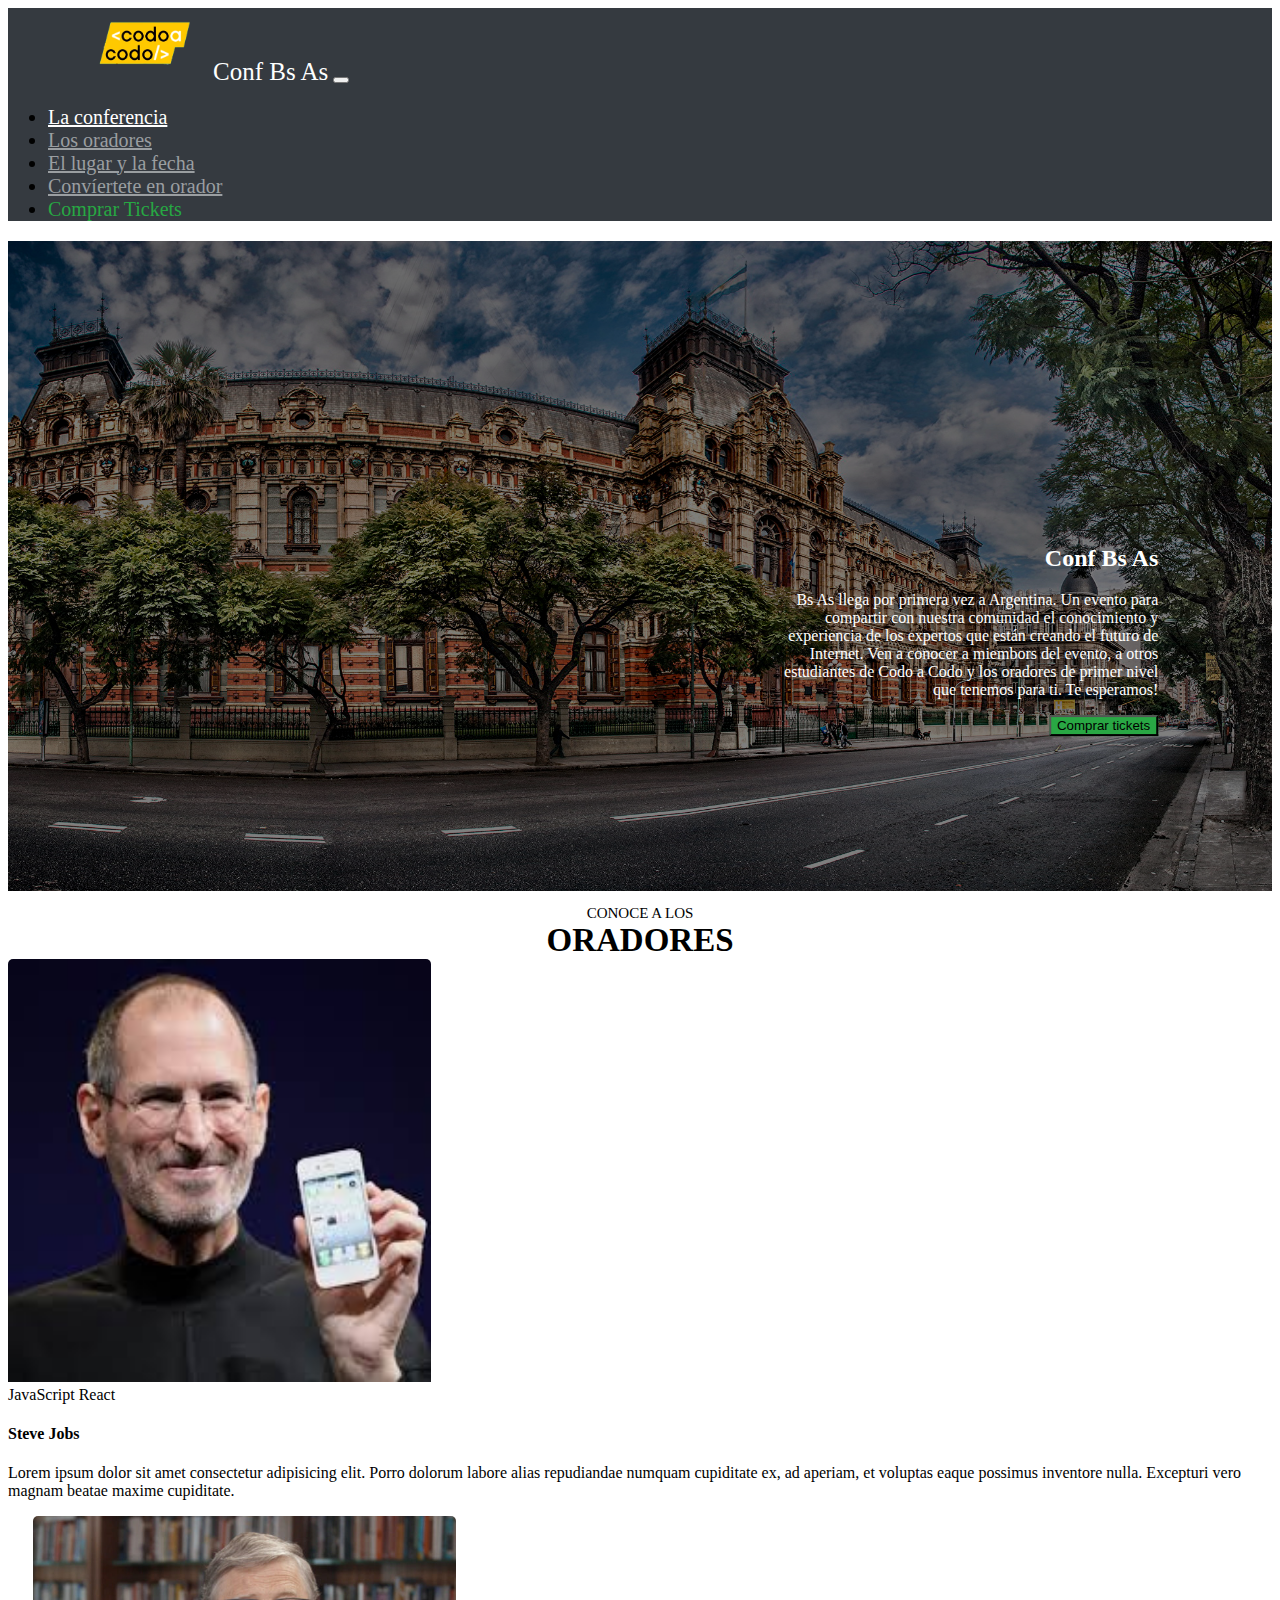
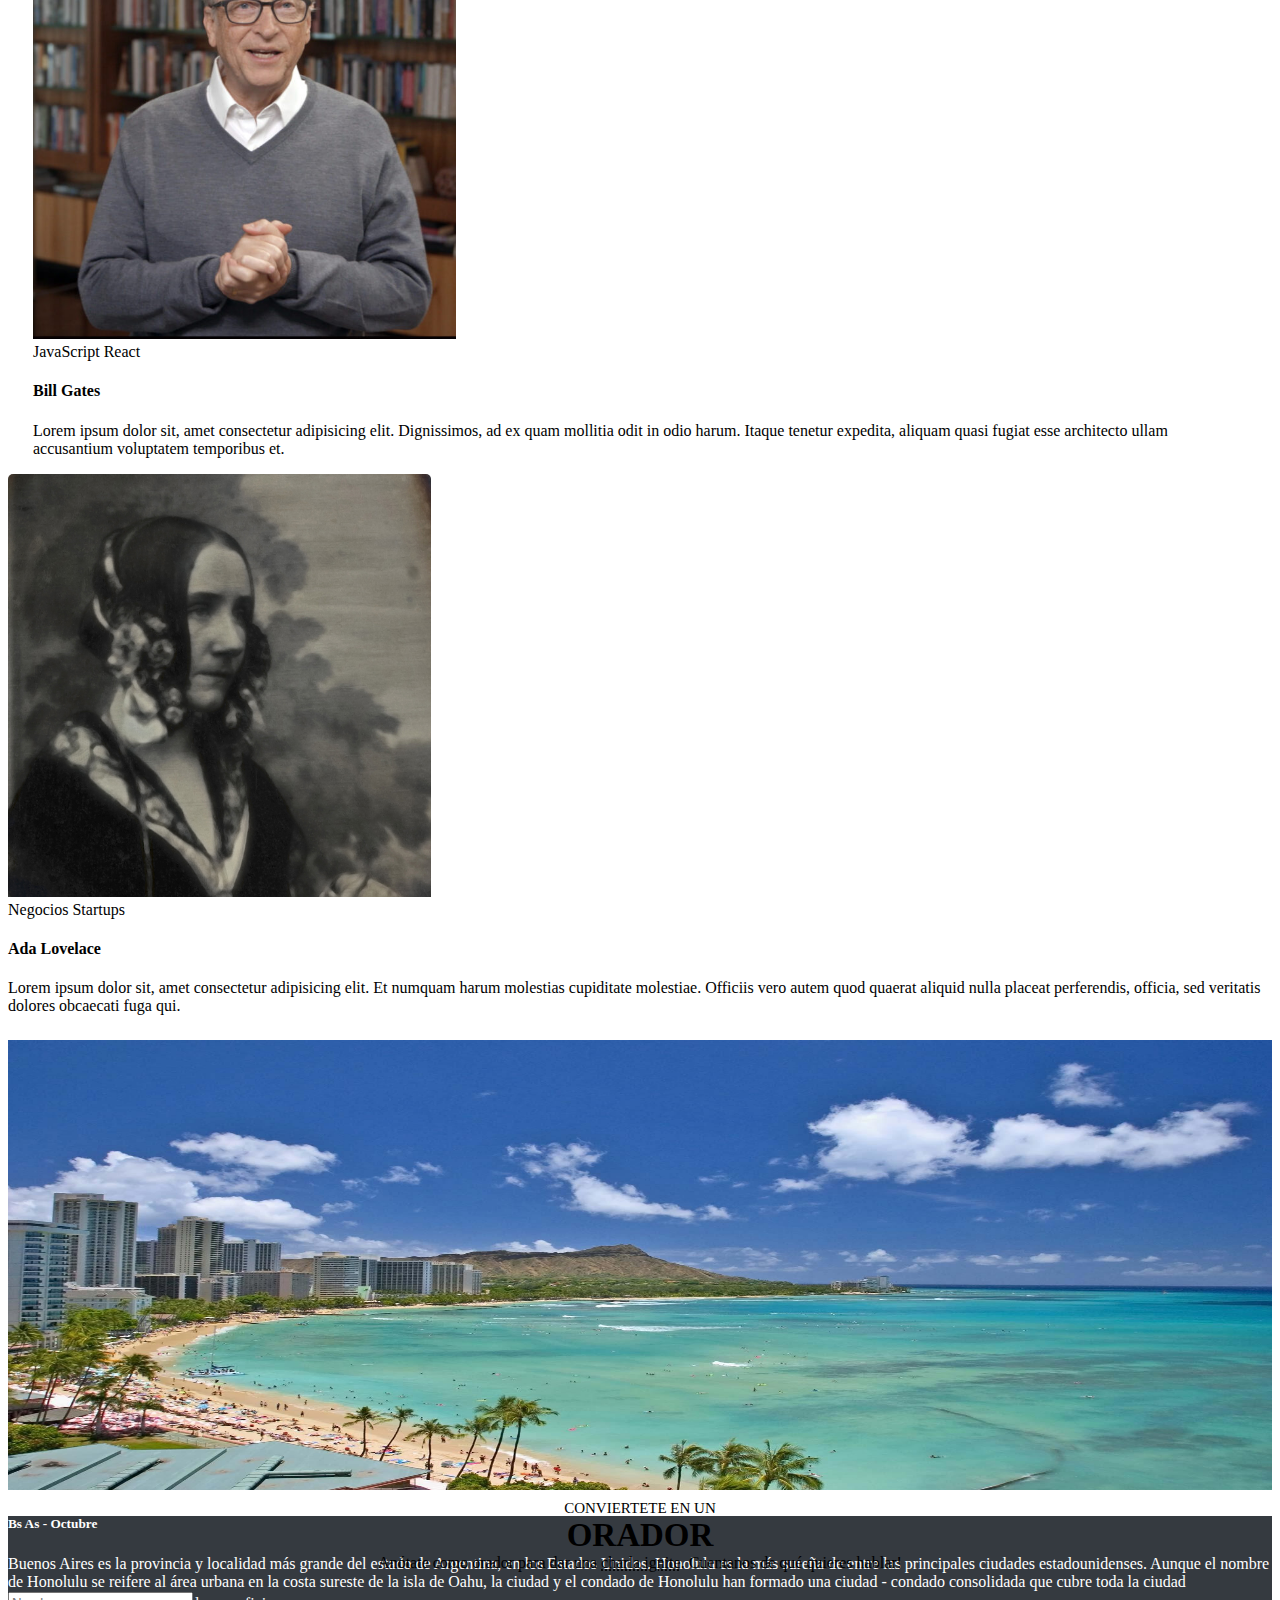
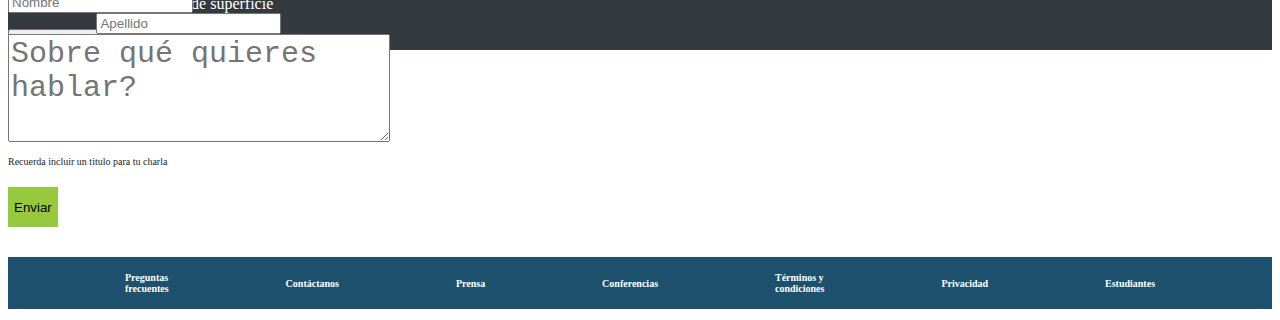
==== index.html @ 28a29949 "proyecto terminado" ====
<!DOCTYPE html>
<html lang="en">

<head>
    <meta charset="UTF-8">
    <meta http-equiv="X-UA-Compatible" content="IE=edge">
    <meta name="viewport" content="width=device-width, initial-scale=1.0">
    <title>Document</title>

    <link href="https://cdn.jsdelivr.net/npm/bootstrap@5.1.3/dist/css/bootstrap.min.css" rel="stylesheet" integrity="sha384-1BmE4kWBq78iYhFldvKuhfTAU6auU8tT94WrHftjDbrCEXSU1oBoqyl2QvZ6jIW3" crossorigin="anonymous">
    <link rel="stylesheet" href="style.css">
</head>

<body>
    <header>
        <nav class="navbar navbar-expand-lg navbar-light bg-light encabezado">

            <div class="container-fluid">
                <img src="media/codoacodo.png" alt="" class="logo">
                <a class="navbar-brand" id="confBsAs">Conf Bs As</a>
                <button class="navbar-toggler" type="button" data-bs-toggle="collapse" data-bs-target="#navbarScroll" aria-controls="navbarScroll" aria-expanded="false" aria-label="Toggle navigation">
                <span class="navbar-toggler-icon"></span>
              </button>
                <div class="collapse navbar-collapse" id="navbarScroll">
                    <ul class="navbar-nav me-auto my-2 my-lg-0 navbar-nav-scroll navbar-left " style="--bs-scroll-height: 100px;">

                    </ul>
                    <ul class="nav navbar-nav navbar-left">
                        <li class="nav-item">
                            <a class="nav-link active " href="#" id="conferencia" aria-current="page">La conferencia</a>
                        </li>
                        <li class="nav-item">

                            <a class="nav-link " href="#conoce-a-los" id="oradores-nav">Los oradores</a>
                        </li>
                        <li class="nav-item">
                            <a class="nav-link" href="#ubicacion" id="lugaryfecha">El lugar y la fecha</a>
                        </li>
                        <li class="nav-item">
                            <a class="nav-link" href="#formulario" id="conviertete">Convíertete en orador</a>
                        </li>
                        <li class="nav-item  ">
                            <a class="nav-link " id="comprar">Comprar Tickets</a>
                        </li>
                    </ul>

                </div>
            </div>
        </nav>

    </header>


    <!-- <div class="card bg-dark text-white">
        <img src="media/hawaii.jpg" class="card-img" alt="...">
        <div class="card-img-overlay">
            <h5 class="card-title">Conf Bs As</h5>
            <p class="card-text">Bs As llega por primera vez a Argentina. Un evento para compartir con nuestra comunidad el conocimiento y experiencia de los expertos que están creando el futuro de Internet. Ven a conocer a miembors del evento, a otros estudiantes de Codo
                a Codo y los oradores de primer nivel que tenemos para ti. Te esperamos!</p>
        </div>
    </div> -->

    <container class="contenedor">
        <img class="imagenBA" src="media/hawaii.jpg" />

        <div class="centrado">
            <h2>Conf Bs As</h2>
            <p>Bs As llega por primera vez a Argentina. Un evento para compartir con nuestra comunidad el conocimiento y experiencia de los expertos que están creando el futuro de Internet. Ven a conocer a miembors del evento, a otros estudiantes de Codo
                a Codo y los oradores de primer nivel que tenemos para ti. Te esperamos!</p>
            <div class="contenedor-botones">
                <a href="#formulario" class="btn btn-outline-light ">Quiero ser orador</a>
                <button type="button" class="btn btn-success " id="comp">Comprar tickets</button>
            </div>
        </div>

    </container>

    <section>
        <div class="conoce-oradores">
            <p id="conoce-a-los">CONOCE A LOS</p>
            <p id="oradores">ORADORES</p>
        </div>
        <div class="card-group container" id="cuerpo">
            <div class="card">
                <img src="media/steve.jpg" class="card-img-top card-image" id="steve" alt="...">
                <div class="card-body">
                    <div>
                        <span class="badge bg-warning text-dark">JavaScript</span>
                        <span class="badge bg-info text-dark">React</span>
                    </div>
                    <h4 class="card-title">Steve Jobs</h5>
                        <p class="card-text">Lorem ipsum dolor sit amet consectetur adipisicing elit. Porro dolorum labore alias repudiandae numquam cupiditate ex, ad aperiam, et voluptas eaque possimus inventore nulla. Excepturi vero magnam beatae maxime cupiditate.</p>
                </div>
            </div>

            <div class="card card-bill">
                <!-- Bill gates-->
                <img src="media/bill.jpg" class="card-img-top card-image" id="bill" alt="...">
                <div class="card-body ">
                    <div>
                        <span class="badge bg-warning text-dark">JavaScript</span>
                        <span class="badge bg-info text-dark">React</span>
                    </div>
                    <h4 class="card-title">Bill Gates</h5>
                        <p class="card-text">Lorem ipsum dolor sit, amet consectetur adipisicing elit. Dignissimos, ad ex quam mollitia odit in odio harum. Itaque tenetur expedita, aliquam quasi fugiat esse architecto ullam accusantium voluptatem temporibus et.</p>
                </div>
            </div>

            <div class="card">
                <img src="media/ada.jpeg" class="card-img-top card-image" id="ada" alt="...">
                <div class="card-body">
                    <div>
                        <span class="badge bg-secondary">Negocios</span>
                        <span class="badge bg-danger">Startups</span>
                    </div>
                    <h4 class="card-title">Ada Lovelace</h5>
                        <p class="card-text">Lorem ipsum dolor sit, amet consectetur adipisicing elit. Et numquam harum molestias cupiditate molestiae. Officiis vero autem quod quaerat aliquid nulla placeat perferendis, officia, sed veritatis dolores obcaecati fuga qui.</p>
                </div>
            </div>
        </div>

        <section id="ubicacion">
            <div class="card">
                <div class="row g-0">
                    <div class="col-md-6 col-lg-6">
                        <img src="media/honolulu.jpg" class="img-fluid rounded-start" id="honolulu" alt="...">
                    </div>
                    <div class="col-md-6 col-lg-6" id="ubicacion-text">
                        <div class="card-body">
                            <h5 class="card-title">Bs As - Octubre</h5>
                            <p class="card-text">Buenos Aires es la provincia y localidad más grande del estado de Argentina, en los Estados Unidos. Honolulu es la más sureña de entre las principales ciudades estadounidenses. Aunque el nombre de Honolulu se reifere al área
                                urbana en la costa sureste de la isla de Oahu, la ciudad y el condado de Honolulu han formado una ciudad - condado consolidada que cubre toda la ciudad (aproximadamente 600 km<sup>2</sup> de superficie
                            </p>
                            <button type="button" class="btn btn-outline-light ">Conocé más</button>

                        </div>
                    </div>
                </div>
            </div>
        </section>
        <section>
            <div class="conoce-oradores">
                <p id="conoce-a-los">CONVIERTETE EN UN </p>
                <p id="oradores">ORADOR</p>
                <p>Anótate como orador para dar una <u>charla ignite</u>. Cuentanos de qué quieres hablar!</p>
            </div>
            <form action="" id="formulario">
                <div class="row g-0">
                    <div class="col-md-2"></div>
                    <div class="col-md-4 mb-3 ">
                        <input type="text" class="form-control" id="exampleFormControlInput1" placeholder="Nombre">
                    </div>
                    <div class="col-md-4 mb-3">
                        <input type="text" class="form-control" id="exampleFormControlInput2" placeholder="Apellido">
                    </div>
                    <div class="col-md-2"></div>

                    <div class="col-md-2"></div>
                    <div class="col-md-8">
                        <textarea class="form-control text-area" id="exampleFormControlTextarea1" rows="3" placeholder="Sobre qué quieres hablar?"></textarea>
                    </div>
                    <div class="col-md-2"></div>
                    <div class="col-md-2"></div>
                    <div class="col-md-8">
                        <p>Recuerda incluir un titulo para tu charla</p>
                    </div>
                    <div class="col-md-2"></div>

                    <div class="col-md-2"></div>
                    <div class="col-md-8">
                        <div class="d-grid gap-2">
                            <button type="button" id="boton-enviar" class="btn btn-secondary">Enviar</button>
                        </div>
                    </div>
                    <div class="col-md-2"></div>
                </div>

            </form>
        </section>
        <footer>
            <nav>
                <h5>Preguntas
                    <p>frecuentes</h5>
                <h5>Contáctanos</h5>
                <h5>Prensa</h5>
                <h5>Conferencias</h5>
                <h5>Términos y
                    <p>condiciones</h5>
                <h5>Privacidad</h5>
                <h5>Estudiantes</h5>
            </nav>
        </footer>
</body>


</html>
---- style.css ----
.encabezado {
        background-color: #353a40 !important;
        font-size: 20px;
    }
    
    .logo {
        width: 125px;
        margin-left: 75px;
    }
    
    #confBsAs {
        color: #feffff;
        font-size: 25px;
    }
    
    #conviertete {
        color: #9a9ea1 !important;
    }
    
    #oradores-nav {
        color: #9a9ea1;
    }
    
    #navbarScroll {
        padding-right: 100px;
    }
    
    #comprar {
        color: #27a843;
    }
    
    #conferencia {
        color: #ffffff;
    }
    
    #lugaryfecha {
        color: #9a9ea1;
    }
    
    .contenedor {
        position: relative;
        display: inline-block;
        text-align: center;
        height: 650px;
        width: 100%;
    }
    
    .imagenBA {
        filter: brightness(50%);
        height: 100%;
        width: 100%;
    }
    
    .centrado {
        color: white;
        position: absolute;
        top: 60%;
        left: 70%;
        transform: translate(-30%, -50%);
        text-align: right;
    }
    
    .centrado h2 {
        display: flex;
        justify-content: right;
    }
    
    .contenedor-botones {
        font-size: 0;
    }
    
    #comp {
        background-color: #29a744;
        margin-left: 20px;
    }
    
    .conoce-oradores * {
        text-align: center;
        margin: 0;
    }
    
    .conoce-oradores u {
        text-decoration-style: dotted;
    }
    
    #conoce-a-los {
        font-size: 15px;
        margin-top: 10px;
    }
    
    #oradores {
        font-size: 33px;
        font-weight: bold;
    }
    
    .card-group {
        padding: 0 !important;
    }
    
    .card {
        border-radius: 10px !important;
    }
    
    .card-image {
        width: 423px;
        height: 423px;
        max-width: 100%;
    }
    
    #bill {
        border-radius: 5px 5px 0 0;
    }
    
    #steve {
        border-radius: 5px 5px 0 0;
    }
    
    #ada {
        border-radius: 5px 5px 0 0;
    }
    
    .card-bill {
        margin: 0 25px 0 25px !important;
    }
    
    #honolulu {
        width: 100%;
        height: 450px;
        max-width: 100%;
        max-height: 100%;
    }
    
    #ubicacion {
        margin-top: 25px;
        max-height: 450px;
    }
    
    #ubicacion-text {
        background-color: #353a40;
        color: white;
    }
    
    #exampleFormControlInput2 {
        margin-left: 7%;
        max-width: 93%;
    }
    
    #formulario {
        margin-top: 20px;
    }
    
    .text-area {
        font-size: 30px !important;
    }
    
    #formulario p {
        font-size: 10px;
        margin-top: 10px;
        color: #212529;
    }
    
    #boton-enviar {
        background-color: #96c93e;
        border-style: none;
        margin-top: 10px;
        height: 40px;
    }
    
    footer nav {
        color: white;
        display: flex;
        background-color: #1e516e;
        flex-direction: row;
        align-items: center;
        align-content: center;
        justify-content: space-evenly;
        margin-top: 30px;
        padding-top: 15px;
        padding-bottom: 15px;
        width: 100%;
    }
    
    footer nav p {
        margin: 0;
    }
    
    footer nav h5 {
        font-size: 10px;
        margin: 0;
    }
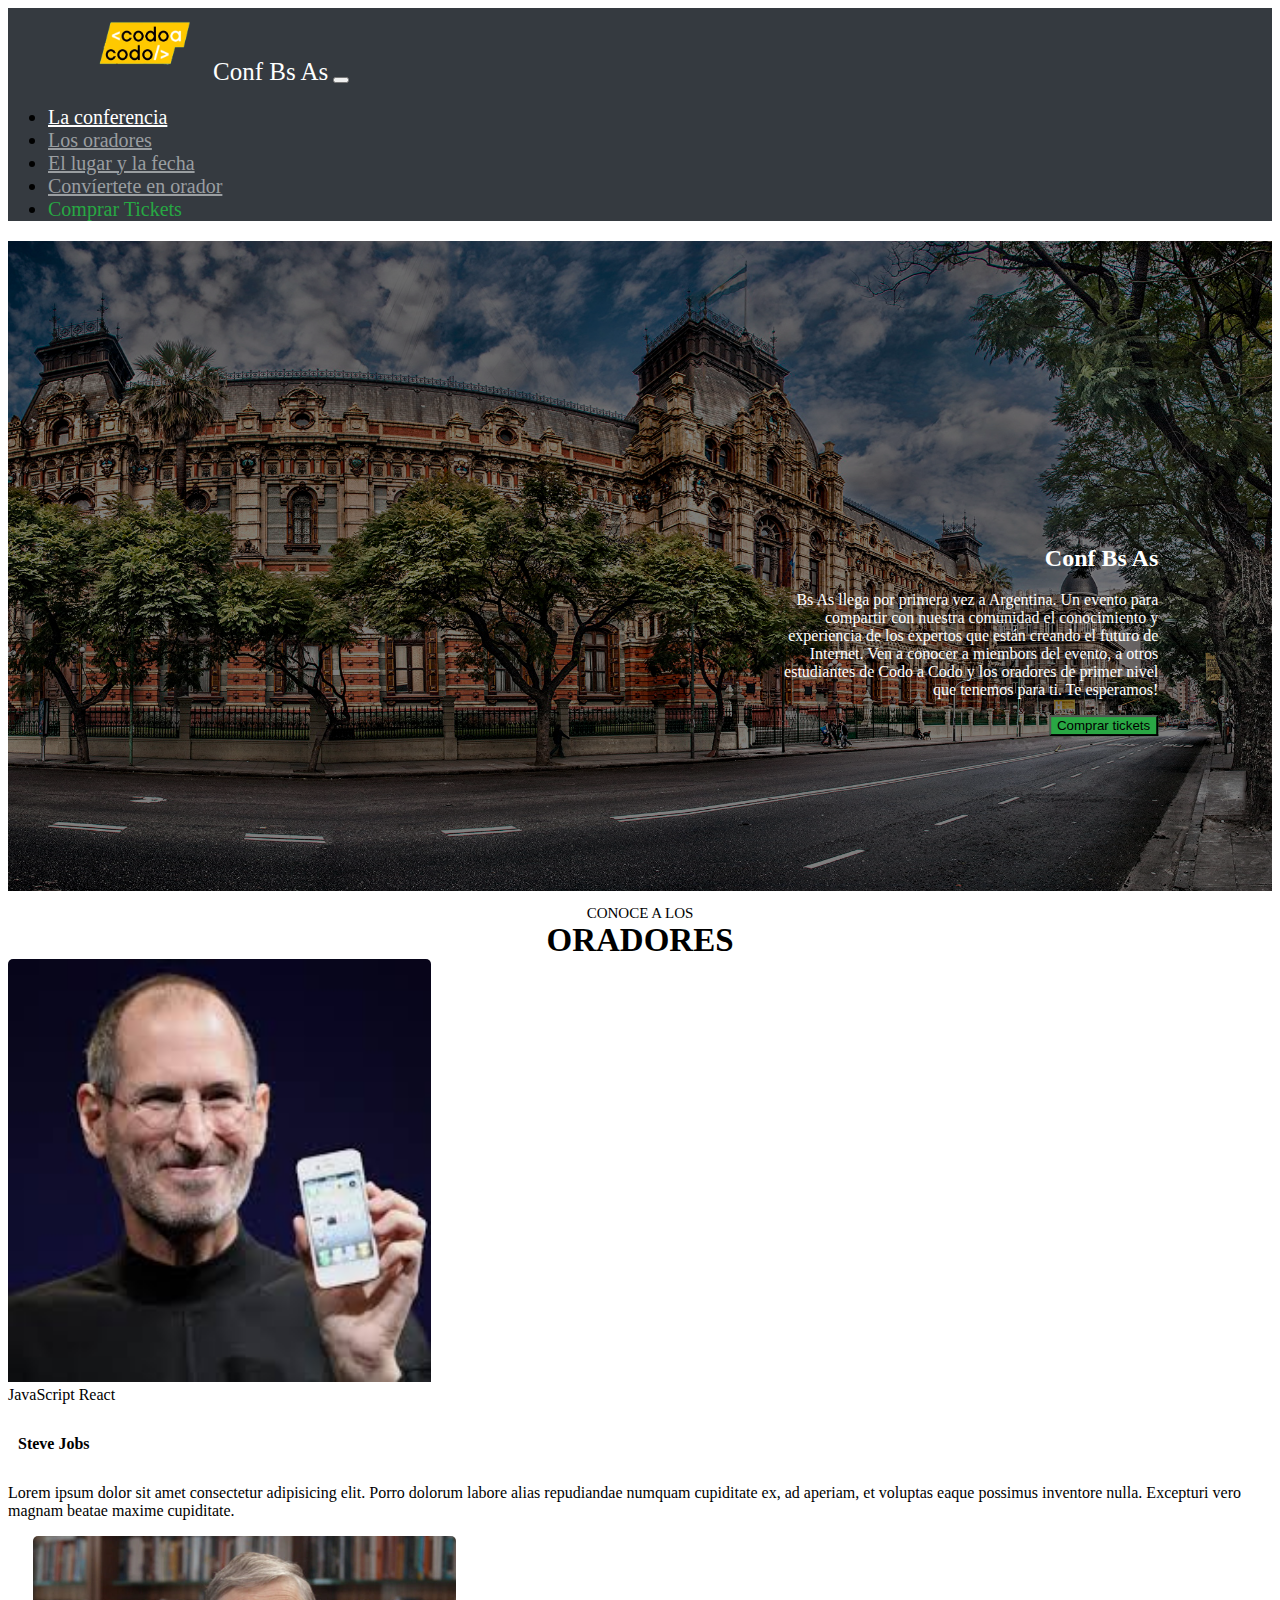
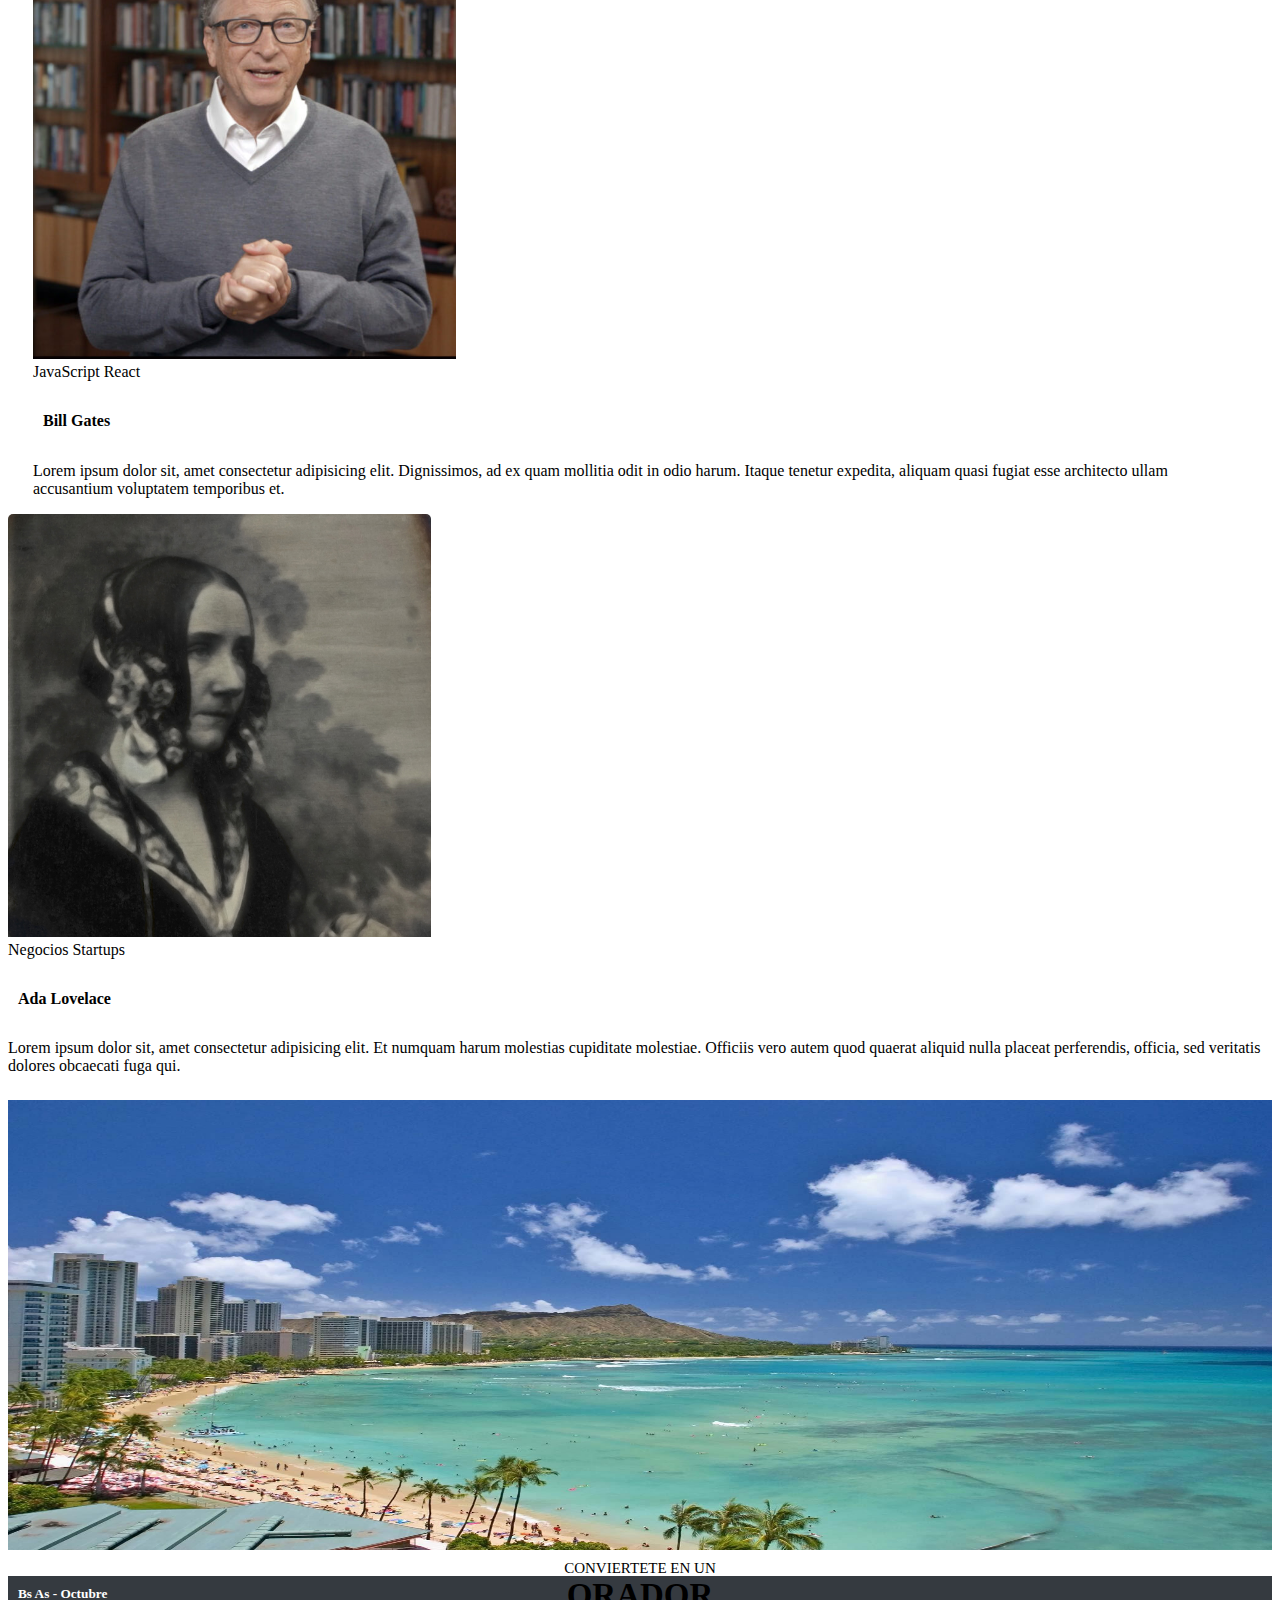
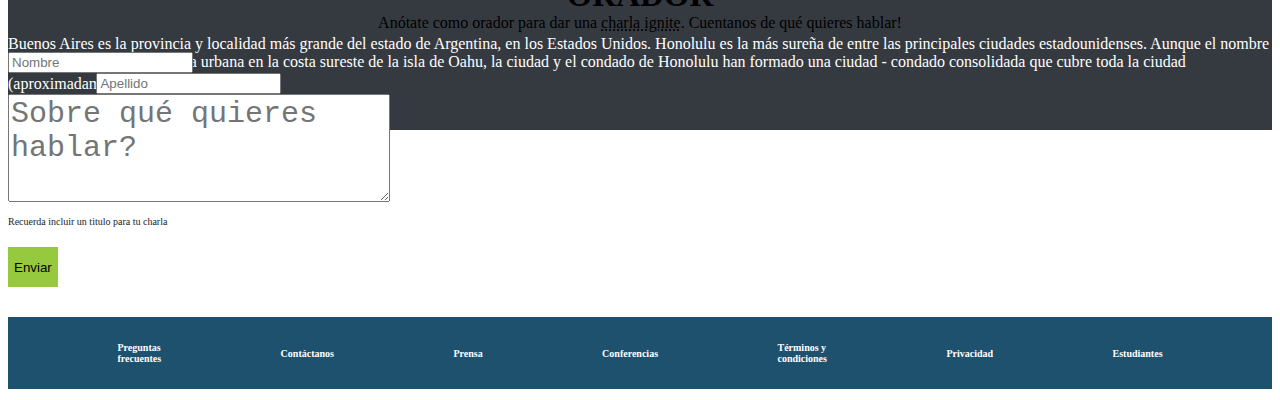
==== commit 27ea5339: "intento arreglar formulario" ====
--- a/index.html
+++ b/index.html
@@ -1,5 +1,5 @@
 <!DOCTYPE html>
-<html lang="en">
+<html lang="es">
 
 <head>
     <meta charset="UTF-8">
@@ -17,30 +17,30 @@
 
             <div class="container-fluid">
                 <img src="media/codoacodo.png" alt="" class="logo">
-                <a class="navbar-brand" id="confBsAs">Conf Bs As</a>
+                <a class="navbar-brand confBsAs">Conf Bs As</a>
                 <button class="navbar-toggler" type="button" data-bs-toggle="collapse" data-bs-target="#navbarScroll" aria-controls="navbarScroll" aria-expanded="false" aria-label="Toggle navigation">
                 <span class="navbar-toggler-icon"></span>
               </button>
-                <div class="collapse navbar-collapse" id="navbarScroll">
+                <div class="collapse navbar-collapse navbar-Scroll">
                     <ul class="navbar-nav me-auto my-2 my-lg-0 navbar-nav-scroll navbar-left " style="--bs-scroll-height: 100px;">
 
                     </ul>
                     <ul class="nav navbar-nav navbar-left">
                         <li class="nav-item">
-                            <a class="nav-link active " href="#" id="conferencia" aria-current="page">La conferencia</a>
+                            <a class="nav-link active nav-conferencia " href="#" aria-current="page">La conferencia</a>
                         </li>
                         <li class="nav-item">
 
-                            <a class="nav-link " href="#conoce-a-los" id="oradores-nav">Los oradores</a>
+                            <a class="nav-link nav-gris" href="#conoce-a-los">Los oradores</a>
                         </li>
                         <li class="nav-item">
-                            <a class="nav-link" href="#ubicacion" id="lugaryfecha">El lugar y la fecha</a>
+                            <a class="nav-link nav-gris" href="#ubicacion">El lugar y la fecha</a>
                         </li>
                         <li class="nav-item">
-                            <a class="nav-link" href="#formulario" id="conviertete">Convíertete en orador</a>
+                            <a class="nav-link nav-gris" href="#formulario">Convíertete en orador</a>
                         </li>
                         <li class="nav-item  ">
-                            <a class="nav-link " id="comprar">Comprar Tickets</a>
+                            <a class="nav-link nav-comprar">Comprar Tickets</a>
                         </li>
                     </ul>
 
@@ -169,7 +169,7 @@
                     <div class="col-md-2"></div>
                     <div class="col-md-8">
                         <div class="d-grid gap-2">
-                            <button type="button" id="boton-enviar" class="btn btn-secondary">Enviar</button>
+                            <button type="button" id="boton-enviar" class="btn btn-secondary boton-verde">Enviar</button>
                         </div>
                     </div>
                     <div class="col-md-2"></div>
--- a/style.css
+++ b/style.css
@@ -8,29 +8,25 @@
         margin-left: 75px;
     }
     
-    #confBsAs {
-        color: #feffff;
+    .confBsAs {
+        color: #feffff !important;
         font-size: 25px;
     }
     
-    #conviertete {
+    .nav-gris {
         color: #9a9ea1 !important;
     }
     
-    #oradores-nav {
-        color: #9a9ea1;
-    }
-    
-    #navbarScroll {
+    .navbar-Scroll {
         padding-right: 100px;
     }
     
-    #comprar {
-        color: #27a843;
-    }
-    
-    #conferencia {
-        color: #ffffff;
+    .nav-comprar {
+        color: #27a843 !important;
+    }
+    
+    .nav-conferencia {
+        color: #ffffff !important;
     }
     
     #lugaryfecha {
@@ -159,8 +155,11 @@
         color: #212529;
     }
     
+    .boton-verde {
+        background-color: #96c93e;
+    }
+    
     #boton-enviar {
-        background-color: #96c93e;
         border-style: none;
         margin-top: 10px;
         height: 40px;
@@ -187,4 +186,46 @@
     footer nav h5 {
         font-size: 10px;
         margin: 0;
+    }
+    
+    .card-transparent {
+        opacity: 0;
+    }
+    
+    .Contenedor-descuentos {
+        display: flex;
+        margin-top: 10px;
+        gap: 10px;
+        justify-content: center;
+    }
+    
+    .descuentos {
+        border: black;
+        border-style: solid;
+        text-align: center;
+        padding: 25px 20px 25px 20px;
+        border-width: 2.5px;
+    }
+    
+    .descuentos h2,
+    h3,
+    h4,
+    h5 {
+        padding: 10px;
+    }
+    
+    #estudiante-id {
+        border-color: #007bff;
+    }
+    
+    #trainee-id {
+        border-color: #17a2b8;
+    }
+    
+    #junior-id {
+        border-color: #ffc107;
+    }
+    
+    .espacio-medio {
+        margin-left: 10px;
     }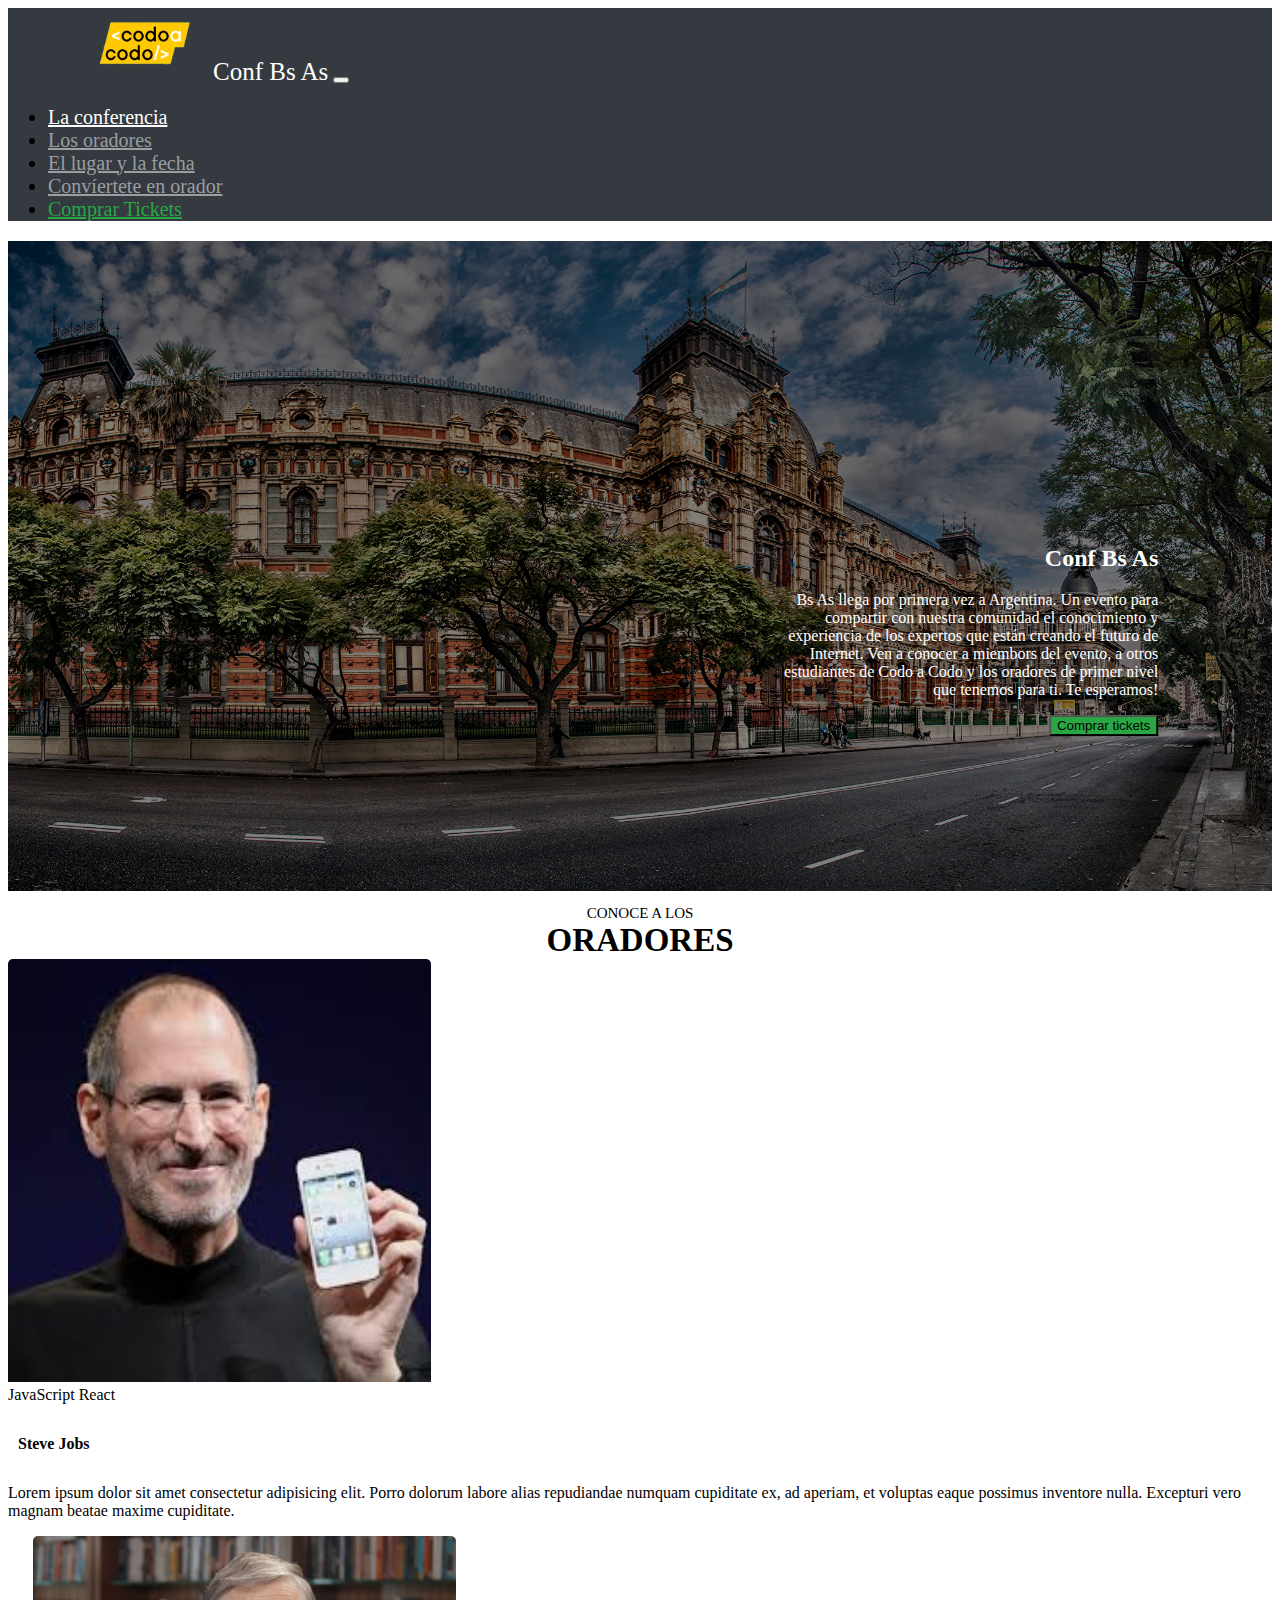
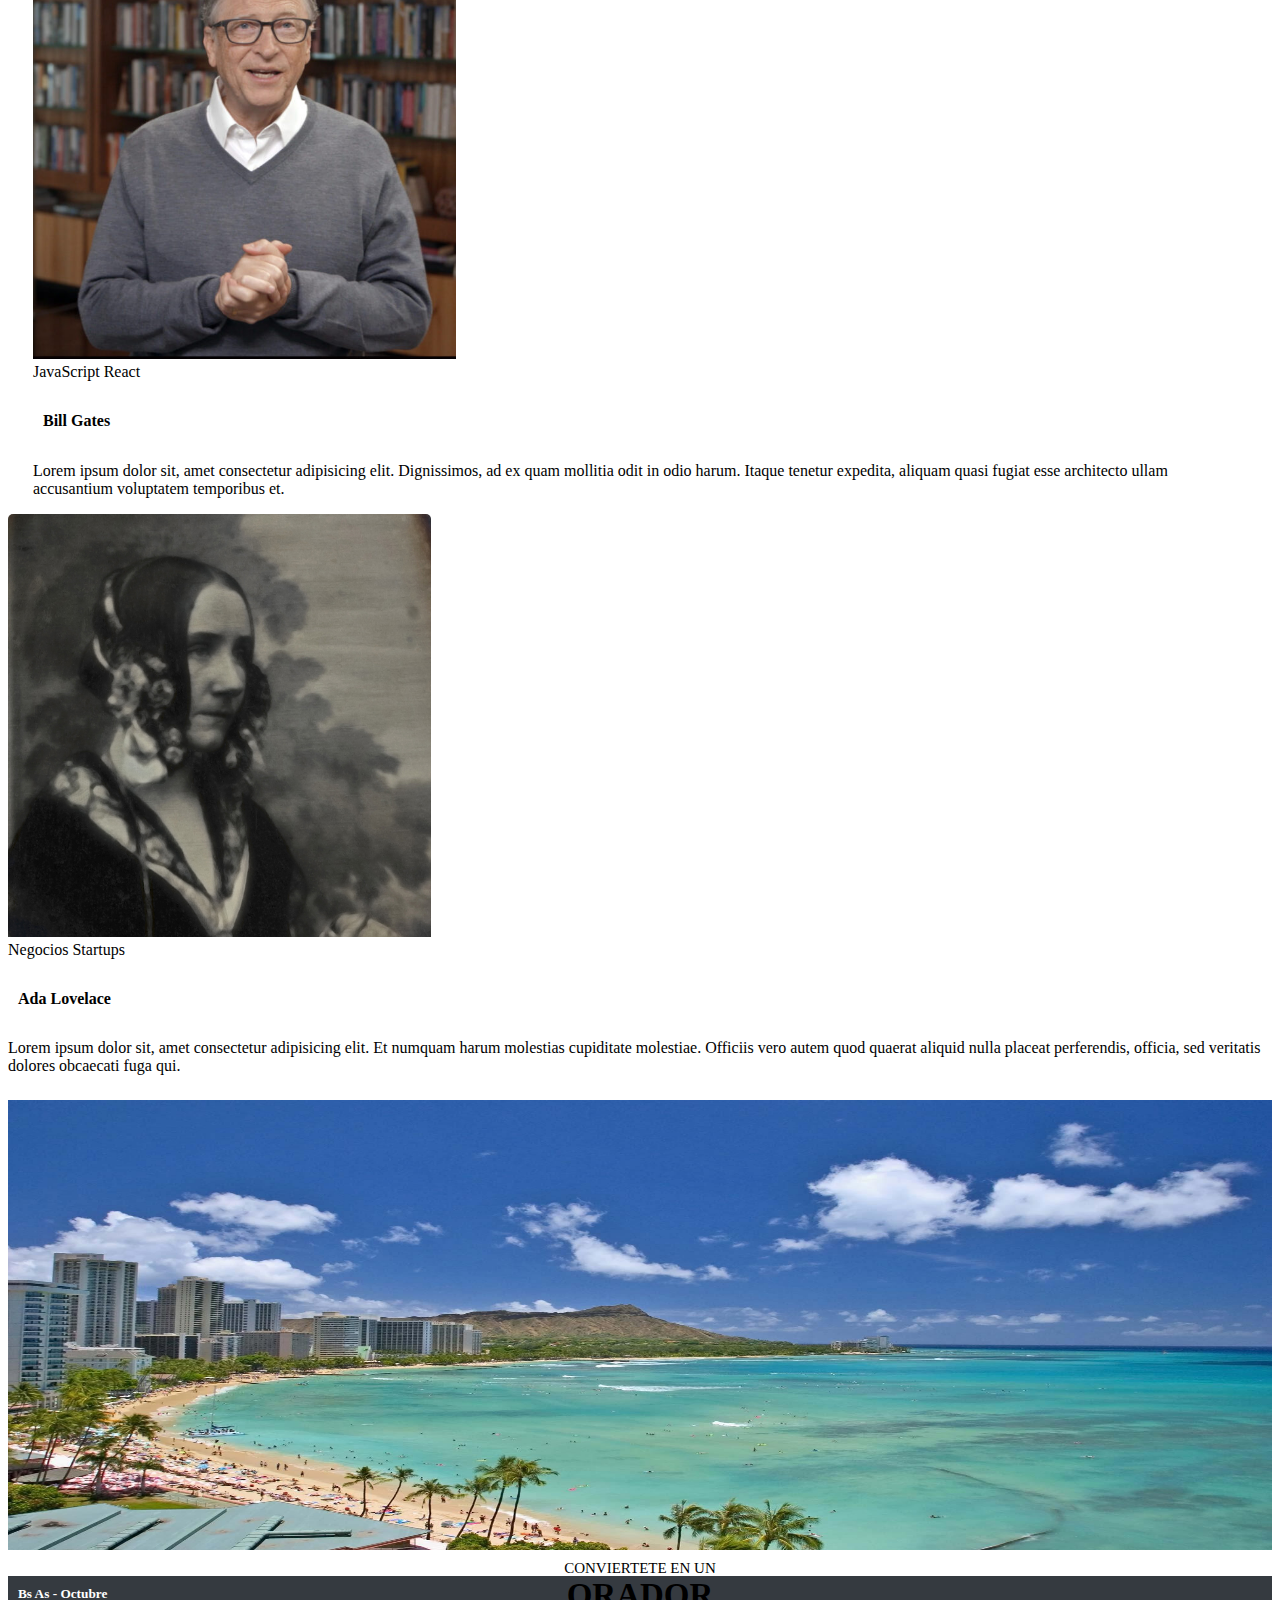
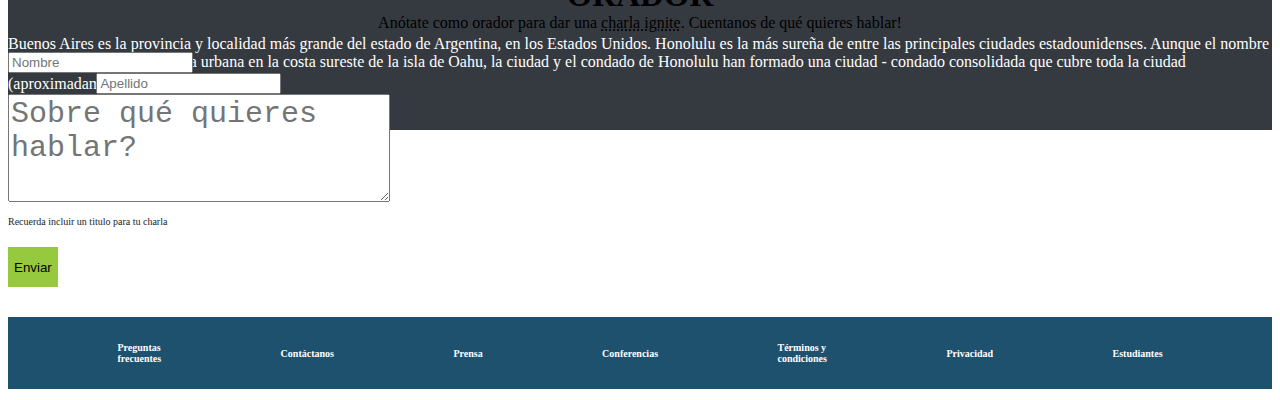
==== commit e905725c: "proyecto terminado" ====
--- a/index.html
+++ b/index.html
@@ -40,7 +40,7 @@
                             <a class="nav-link nav-gris" href="#formulario">Convíertete en orador</a>
                         </li>
                         <li class="nav-item  ">
-                            <a class="nav-link nav-comprar">Comprar Tickets</a>
+                            <a class="nav-link nav-comprar" href="comprar_ticket.html">Comprar Tickets</a>
                         </li>
                     </ul>
 
@@ -69,7 +69,7 @@
                 a Codo y los oradores de primer nivel que tenemos para ti. Te esperamos!</p>
             <div class="contenedor-botones">
                 <a href="#formulario" class="btn btn-outline-light ">Quiero ser orador</a>
-                <button type="button" class="btn btn-success " id="comp">Comprar tickets</button>
+                <button type="button" role="link" onclick="window.location='comprar_ticket.html'" class="btn btn-success" id="comp">Comprar tickets</button>
             </div>
         </div>
 
--- a/style.css
+++ b/style.css
@@ -1,231 +1,253 @@
-    .encabezado {
-        background-color: #353a40 !important;
-        font-size: 20px;
-    }
-    
-    .logo {
-        width: 125px;
-        margin-left: 75px;
-    }
-    
-    .confBsAs {
-        color: #feffff !important;
-        font-size: 25px;
-    }
-    
-    .nav-gris {
-        color: #9a9ea1 !important;
-    }
-    
-    .navbar-Scroll {
-        padding-right: 100px;
-    }
-    
-    .nav-comprar {
-        color: #27a843 !important;
-    }
-    
-    .nav-conferencia {
-        color: #ffffff !important;
-    }
-    
-    #lugaryfecha {
-        color: #9a9ea1;
-    }
-    
-    .contenedor {
-        position: relative;
-        display: inline-block;
-        text-align: center;
-        height: 650px;
-        width: 100%;
-    }
-    
-    .imagenBA {
-        filter: brightness(50%);
-        height: 100%;
-        width: 100%;
-    }
-    
-    .centrado {
-        color: white;
-        position: absolute;
-        top: 60%;
-        left: 70%;
-        transform: translate(-30%, -50%);
-        text-align: right;
-    }
-    
-    .centrado h2 {
-        display: flex;
-        justify-content: right;
-    }
-    
-    .contenedor-botones {
-        font-size: 0;
-    }
-    
-    #comp {
-        background-color: #29a744;
-        margin-left: 20px;
-    }
-    
-    .conoce-oradores * {
-        text-align: center;
-        margin: 0;
-    }
-    
-    .conoce-oradores u {
-        text-decoration-style: dotted;
-    }
-    
-    #conoce-a-los {
-        font-size: 15px;
-        margin-top: 10px;
-    }
-    
-    #oradores {
-        font-size: 33px;
-        font-weight: bold;
-    }
-    
-    .card-group {
-        padding: 0 !important;
-    }
-    
-    .card {
-        border-radius: 10px !important;
-    }
-    
-    .card-image {
-        width: 423px;
-        height: 423px;
-        max-width: 100%;
-    }
-    
-    #bill {
-        border-radius: 5px 5px 0 0;
-    }
-    
-    #steve {
-        border-radius: 5px 5px 0 0;
-    }
-    
-    #ada {
-        border-radius: 5px 5px 0 0;
-    }
-    
-    .card-bill {
-        margin: 0 25px 0 25px !important;
-    }
-    
-    #honolulu {
-        width: 100%;
-        height: 450px;
-        max-width: 100%;
-        max-height: 100%;
-    }
-    
-    #ubicacion {
-        margin-top: 25px;
-        max-height: 450px;
-    }
-    
-    #ubicacion-text {
-        background-color: #353a40;
-        color: white;
-    }
-    
-    #exampleFormControlInput2 {
-        margin-left: 7%;
-        max-width: 93%;
-    }
-    
-    #formulario {
-        margin-top: 20px;
-    }
-    
-    .text-area {
-        font-size: 30px !important;
-    }
-    
-    #formulario p {
-        font-size: 10px;
-        margin-top: 10px;
-        color: #212529;
-    }
-    
-    .boton-verde {
-        background-color: #96c93e;
-    }
-    
-    #boton-enviar {
-        border-style: none;
-        margin-top: 10px;
-        height: 40px;
-    }
-    
-    footer nav {
-        color: white;
-        display: flex;
-        background-color: #1e516e;
-        flex-direction: row;
-        align-items: center;
-        align-content: center;
-        justify-content: space-evenly;
-        margin-top: 30px;
-        padding-top: 15px;
-        padding-bottom: 15px;
-        width: 100%;
-    }
-    
-    footer nav p {
-        margin: 0;
-    }
-    
-    footer nav h5 {
-        font-size: 10px;
-        margin: 0;
-    }
-    
-    .card-transparent {
-        opacity: 0;
-    }
-    
-    .Contenedor-descuentos {
-        display: flex;
-        margin-top: 10px;
-        gap: 10px;
-        justify-content: center;
-    }
-    
-    .descuentos {
-        border: black;
-        border-style: solid;
-        text-align: center;
-        padding: 25px 20px 25px 20px;
-        border-width: 2.5px;
-    }
-    
-    .descuentos h2,
-    h3,
-    h4,
-    h5 {
-        padding: 10px;
-    }
-    
-    #estudiante-id {
-        border-color: #007bff;
-    }
-    
-    #trainee-id {
-        border-color: #17a2b8;
-    }
-    
-    #junior-id {
-        border-color: #ffc107;
-    }
-    
-    .espacio-medio {
-        margin-left: 10px;
-    }+* {
+    max-width: 100%;
+}
+
+.encabezado {
+    background-color: #353a40 !important;
+    font-size: 20px;
+}
+
+.logo {
+    width: 125px;
+    margin-left: 75px;
+}
+
+.confBsAs {
+    color: #feffff !important;
+    font-size: 25px;
+}
+
+.nav-gris {
+    color: #9a9ea1 !important;
+}
+
+.navbar-Scroll {
+    padding-right: 100px;
+}
+
+.nav-comprar {
+    color: #27a843 !important;
+}
+
+.nav-conferencia {
+    color: #ffffff !important;
+}
+
+#lugaryfecha {
+    color: #9a9ea1;
+}
+
+.contenedor {
+    position: relative;
+    display: inline-block;
+    text-align: center;
+    height: 650px;
+    width: 100%;
+}
+
+.imagenBA {
+    filter: brightness(50%);
+    height: 100%;
+    width: 100%;
+}
+
+.centrado {
+    color: white;
+    position: absolute;
+    top: 60%;
+    left: 70%;
+    transform: translate(-30%, -50%);
+    text-align: right;
+}
+
+.centrado h2 {
+    display: flex;
+    justify-content: right;
+}
+
+.contenedor-botones {
+    font-size: 0;
+}
+
+#comp {
+    background-color: #29a744;
+    margin-left: 20px;
+}
+
+.conoce-oradores * {
+    text-align: center;
+    margin: 0;
+}
+
+.conoce-oradores u {
+    text-decoration-style: dotted;
+}
+
+#conoce-a-los {
+    font-size: 15px;
+    margin-top: 10px;
+}
+
+#oradores {
+    font-size: 33px;
+    font-weight: bold;
+}
+
+.card-group {
+    padding: 0 !important;
+}
+
+.card {
+    border-radius: 10px !important;
+}
+
+.card-image {
+    width: 423px;
+    height: 423px;
+    max-width: 100%;
+}
+
+#bill {
+    border-radius: 5px 5px 0 0;
+}
+
+#steve {
+    border-radius: 5px 5px 0 0;
+}
+
+#ada {
+    border-radius: 5px 5px 0 0;
+}
+
+.card-bill {
+    margin: 0 25px 0 25px !important;
+}
+
+#honolulu {
+    width: 100%;
+    height: 450px;
+    max-width: 100%;
+    max-height: 100%;
+}
+
+#ubicacion {
+    margin-top: 25px;
+    max-height: 450px;
+}
+
+#ubicacion-text {
+    background-color: #353a40;
+    color: white;
+}
+
+#exampleFormControlInput2 {
+    margin-left: 7%;
+    max-width: 93%;
+}
+
+#formulario {
+    margin-top: 20px;
+}
+
+.text-area {
+    font-size: 30px !important;
+}
+
+#formulario p {
+    font-size: 10px;
+    margin-top: 10px;
+    color: #212529;
+}
+
+.boton-verde {
+    background-color: #96c93e;
+}
+
+#boton-enviar {
+    border-style: none;
+    margin-top: 10px;
+    height: 40px;
+}
+
+footer nav {
+    color: white;
+    display: flex;
+    background-color: #1e516e;
+    flex-direction: row;
+    align-items: center;
+    align-content: center;
+    justify-content: space-evenly;
+    margin-top: 30px;
+    padding-top: 15px;
+    padding-bottom: 15px;
+    width: 100%;
+}
+
+footer nav p {
+    margin: 0;
+}
+
+footer nav h5 {
+    font-size: 10px;
+    margin: 0;
+}
+
+.card-transparent {
+    opacity: 0;
+}
+
+.Contenedor-descuentos {
+    margin-top: 10px;
+}
+
+.descuentos {
+    border: black;
+    border-style: solid;
+    text-align: center;
+    padding: 0;
+    border-width: 2.5px;
+    width: 20%;
+}
+
+.descuentos h2,
+h3,
+h4,
+h5 {
+    padding: 10px;
+}
+
+#estudiante-id {
+    border-color: #007bff;
+}
+
+#trainee-id {
+    border-color: #17a2b8;
+}
+
+#junior-id {
+    border-color: #ffc107;
+}
+
+.espacio-medio {
+    margin-left: 10px;
+}
+
+.contenedor-venta {
+    display: flex;
+    flex-direction: column;
+    align-items: center;
+}
+
+.contenedor-venta p {
+    font-weight: bold;
+    font-size: 40px;
+}
+
+.contenedor-venta h5 {
+    font-weight: lighter;
+}
+
+.assd {
+    margin-left: 150px;
+    margin-right: 150px;
+}